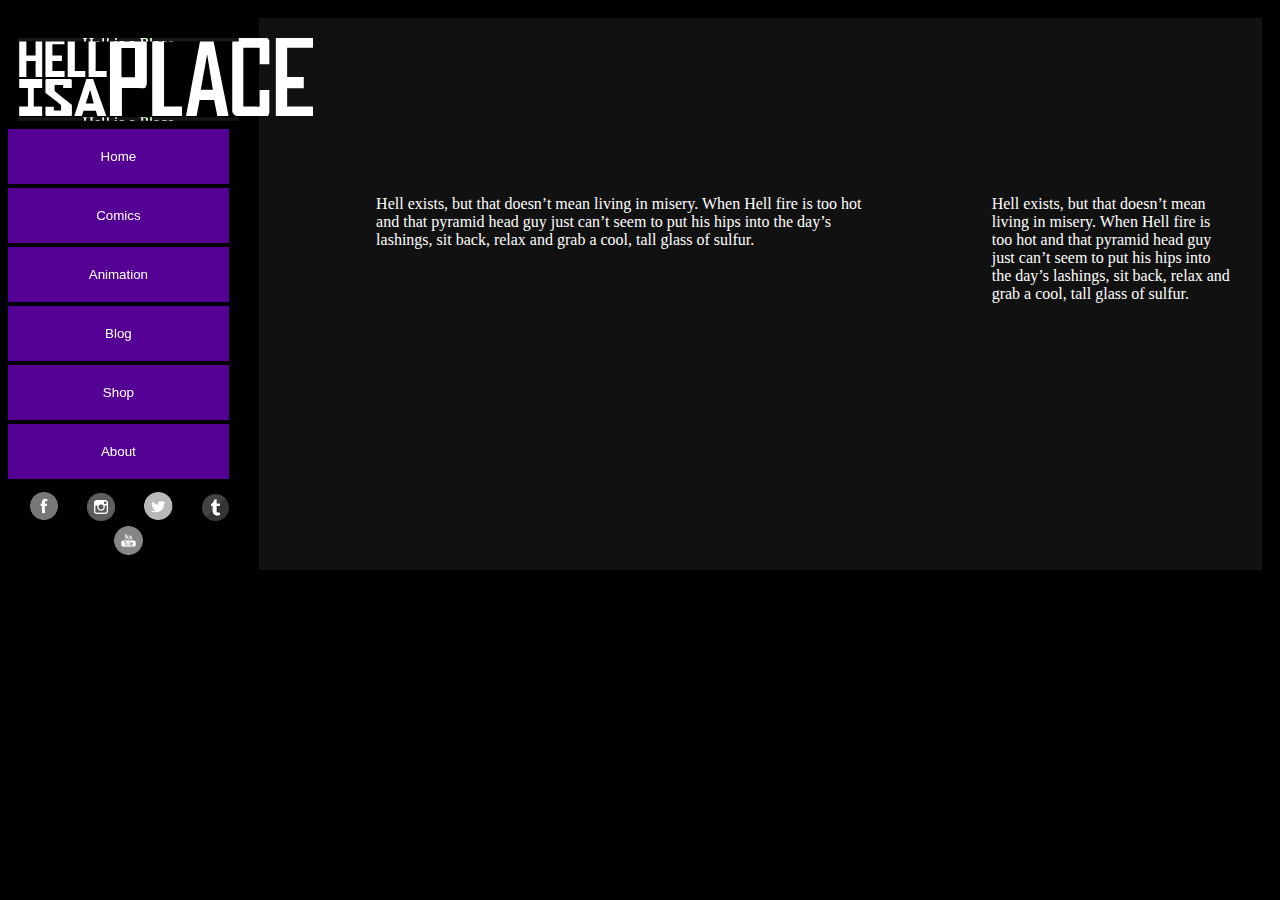
==== comics.html @ b9e6e54f "Building launch page, home and comics pages" ====
<!DOCTYPE HTML>
<html>
	<head>
		<meta charset="utf-8">
		<meta http-equiv="X-UA-Compatible" content="IE=edge">
		<title>Hell Is A Place</title>
        <!-- Link Grid CSS -->
		<link href="css/grid.css" rel="stylesheet" type="text/css">
        <!-- Link Custom Styling -->
        <link href="css/main.css" rel="stylesheet" type="text/css">
	</head>
	<body>
		<div class="container">
			<div class="row">
				<div id="nav" class="col-2">
					<div class="logoRow">
						<p class="flicker-letters" data-text="Hell is a Place"><img src="images/hiap-logo-white.svg"/></p>
					</div>
					<div class="buttonRow">
                        <a href="#"><button class="hvr-forward">Home</button></a>
					</div>
					<div class="buttonRow">
                        <a href="#"><button class="hvr-forward">Comics</button></a>
					</div>					
					<div class="buttonRow">
                        <a href="#"><button class="hvr-forward">Animation</button></a>
					</div>
					<div class="buttonRow">
                        <a href="#"><button class="hvr-forward">Blog</button></a>
					</div>
					<div class="buttonRow">
						<a href="#"><button class="hvr-forward">Shop</button></a>
					</div>
					<div class="buttonRow">
						<a href="#"><button class="hvr-forward">About</button></a>
					</div>
					<div class="socialMediaRow">
						<div class="icon"><img src="images/facebook.png"/></div>
						<div class="icon"><img src="images/instagram.png"/></div>
						<div class="icon"><img src="images/twitter.png"/></div>
						<div class="icon"><img src="images/tumblr.png"/></div>
						<div class="icon"><img src="images/youtube.png"/></div>
					</div>
				</div>
				<div id="main-content" class="col-8">
                    <div class="main-content-inner">
                        <div class="row">
                            <div class="col-7 col-offset-1">
                                Hell exists, but that doesn’t mean living in misery. When Hell fire is too hot and that pyramid head guy just can’t seem to put his hips into the day’s lashings, sit back, relax and grab a cool, tall glass of sulfur.
                            </div>
                             <div class="col-4 col-offset-1">
                                Hell exists, but that doesn’t mean living in misery. When Hell fire is too hot and that pyramid head guy just can’t seem to put his hips into the day’s lashings, sit back, relax and grab a cool, tall glass of sulfur.
                            </div>
                        </div>
                    </div>
				</div>
			</div>
		</div>
	</body>
</html>
---- css/grid.css ----
.row{
	width:100%;
	display:flex;
	padding:10px;
	padding-left: 0px;
}

.col-2{
	padding:10px;
	padding-left: 0px;
	content-align:left;
	width:20%;
}
.col-4 {
    padding:10px;
	width:30%;
}
.col-5 {
    padding:10px;
	width:40%;
}
.col-6 {
	padding:10px;
	width:50%;
}
.col-7 {
	padding:10px;
	width:60%;
}
.col-8{
	padding:10px;
	width:80%;
}

.col-offset-1 {
    margin-left: 10%
}

.col-offset-2 {
    margin-left: 20%
}
.col-offset-3 {
    margin-left: 30%
}
.col-offset-4 {
    margin-left: 40%
}
.col-offset-5 {
    margin-left: 50%
}
.col-offset-6 {
    margin-left: 60%
}
.col-offset-7 {
    margin-left: 70%
}
.col-offset-8 {
    margin-left: 80%
}
.col-offset-9 {
    margin-left: 90%
}

body{
	padding-left: 0px;
}

.buttonRow{
	padding:2px;
	padding-right: 20px;
	padding-left: 0px;
}

.logoRow{
	text-align: center;
	padding:10px;
}

.socialMediaRow{
	min-width: 100%;
	text-align: center;
	padding-top: 10px;
}
---- css/main.css ----
/* Fonts */
/* Color Variables */
/*Launch*/
@import url("https://fonts.googleapis.com/css?family=Bungee+Shade");
:root {
  --f-size: 15;
  --f-unit: 1vmin;
  --f: calc(var(--f-size) * var(--f-unit));
  --bg: #181717; }

*, *::after, *::before {
  box-sizing: border-box; }

#launch {
  font-family: 'Bungee Shade', cursive;
  font-size: var(--f);
  background-color: var(--bg);
  display: flex;
  min-height: 100vh;
  margin: 0;
  overflow: hidden; }

.flicker-letters {
  flex: 1;
  line-height: .75;
  margin: auto;
  color: #FFFFFF;
  text-align: center;
  transform: scaleX(var(--scale, 1));
  animation: glitch-p 11s infinite alternate; }
  .flicker-letters::before, .flicker-letters::after {
    --top: 0;
    --left: 0;
    --v-height: 30%;
    --n-tenth: calc(var(--f-size) * .1 * var(--top));
    --t-cut: calc(var(--n-tenth) / var(--f-size) * 100%);
    --b-cut: calc(var(--t-cut) + var(--v-height));
    content: attr(data-text);
    position: absolute;
    width: 100%;
    left: 0;
    text-align: center;
    transform: translateX(calc(var(--left) * 100%));
    filter: drop-shadow(0 0 transparent);
    text-shadow: calc(var(--left) * -3em) 0 0.02em lime, calc(var(--left) * -6em) 0 0.02em #ff00e1;
    background-color: var(--bg);
    clip-path: polygon(0% var(--t-cut), 100% var(--t-cut), 100% var(--b-cut), 0% var(--b-cut)); }
  .flicker-letters::before {
    animation: glitch-b 1.7s infinite alternate-reverse; }
  .flicker-letters::after {
    animation: glitch-a 3.1s infinite alternate; }

@keyframes glitch-p {
  17% {
    --scale: .87; }
  31% {
    --scale: 1.1; }
  37% {
    --scale: 1.3; }
  47% {
    --scale: .91; }
  87% {
    --scale: 1; } }
@keyframes glitch-a {
  10%,30%,50%,70%,90% {
    --top: 0;
    --left: 0; }
  0% {
    --v-height: 15%; }
  20% {
    --left: .005; }
  40% {
    --left: .01;
    --v-height: 20%;
    --top: 3; }
  60% {
    --left: .03;
    --v-height: 25%;
    --top: 6; }
  80% {
    --left: .07;
    --v-height: 5%;
    --top: 8; }
  100% {
    --left: .083;
    --v-height: 30%;
    --top: 1; } }
@keyframes glitch-b {
  10%,30%,50%,70%,90% {
    --top: 0;
    --left: 0; }
  0% {
    --v-height: 15%;
    --top: 10; }
  20% {
    --left: -.005; }
  40% {
    --left: -.01;
    --v-height: 17%;
    --top: 3; }
  60% {
    --left: -.03;
    --v-height: 35%;
    --top: 6; }
  80% {
    --left: -.07;
    --v-height: 5%;
    --top: 8; }
  100% {
    --left: -.083;
    --v-height: 30%;
    --top: 1; } }
body {
  background-color: #000000; }

/* NAVIGATION */
#nav {
  /* Hover Effects */
  /* Forward */ }
  #nav button {
    background-color: #540094;
    color: #FFFFFF;
    width: 100%;
    padding: 10px;
    padding-top: 20px;
    padding-bottom: 20px;
    border: none; }
  #nav .hvr-forward {
    display: inline-block;
    vertical-align: middle;
    -webkit-transform: perspective(1px) translateZ(0);
    transform: perspective(1px) translateZ(0);
    box-shadow: 0 0 1px transparent;
    -webkit-transition-duration: 0.3s;
    transition-duration: 0.3s;
    -webkit-transition-property: transform;
    transition-property: transform; }
  #nav .hvr-forward:hover, #nav .hvr-forward:focus, #nav .hvr-forward:active {
    -webkit-transform: translateX(8px);
    transform: translateX(8px); }

/* Main Content */
#main-content {
  color: #fff;
  background-color: #111111; }

.main-content-inner {
  margin-top: 15%; }

/* Social Media */
.icon {
  display: inline-block;
  filter: grayscale(100%); }
  .icon img {
    width: 55%; }

/*# sourceMappingURL=main.css.map */
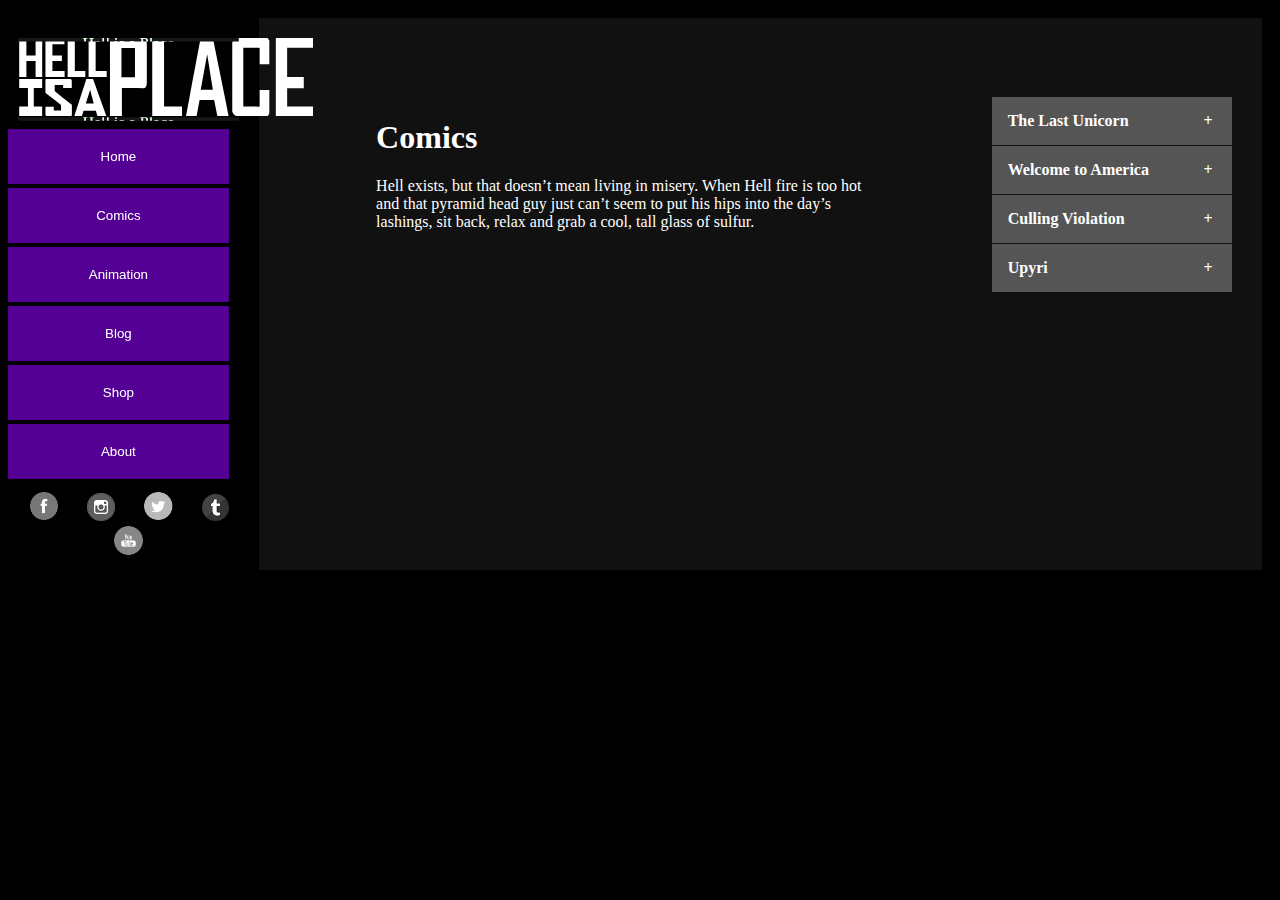
==== commit bf9c48b2: "Building out animations, comics and blog pages" ====
--- a/comics.html
+++ b/comics.html
@@ -46,10 +46,40 @@
                     <div class="main-content-inner">
                         <div class="row">
                             <div class="col-7 col-offset-1">
+                                <h1>Comics</h1>
                                 Hell exists, but that doesn’t mean living in misery. When Hell fire is too hot and that pyramid head guy just can’t seem to put his hips into the day’s lashings, sit back, relax and grab a cool, tall glass of sulfur.
                             </div>
-                             <div class="col-4 col-offset-1">
-                                Hell exists, but that doesn’t mean living in misery. When Hell fire is too hot and that pyramid head guy just can’t seem to put his hips into the day’s lashings, sit back, relax and grab a cool, tall glass of sulfur.
+                             <div id="comics-collection" class="col-4 col-offset-1">
+                                <div class="half">
+                                    <div class="tab">
+                                      <input id="tab-one" type="checkbox" name="tabs">
+                                      <label for="tab-one">The Last Unicorn</label>
+                                      <div class="tab-content">
+                                        <p>Lorem ipsum dolor sit amet, consectetur adipisicing elit. Tenetur, architecto, explicabo perferendis nostrum, maxime impedit atque odit sunt pariatur illo obcaecati soluta molestias iure facere dolorum adipisci eum? Saepe, itaque.</p>
+                                      </div>
+                                    </div>
+                                    <div class="tab">
+                                      <input id="tab-two" type="checkbox" name="tabs">
+                                      <label for="tab-two">Welcome to America</label>
+                                      <div class="tab-content">
+                                        <p>Lorem ipsum dolor sit amet, consectetur adipisicing elit. Tenetur, architecto, explicabo perferendis nostrum, maxime impedit atque odit sunt pariatur illo obcaecati soluta molestias iure facere dolorum adipisci eum? Saepe, itaque.</p>
+                                      </div>
+                                    </div>
+                                    <div class="tab">
+                                      <input id="tab-three" type="checkbox" name="tabs">
+                                      <label for="tab-three">Culling Violation</label>
+                                      <div class="tab-content">
+                                        <p>Lorem ipsum dolor sit amet, consectetur adipisicing elit. Tenetur, architecto, explicabo perferendis nostrum, maxime impedit atque odit sunt pariatur illo obcaecati soluta molestias iure facere dolorum adipisci eum? Saepe, itaque.</p>
+                                      </div>
+                                    </div>
+                                    <div class="tab">
+                                      <input id="tab-four" type="checkbox" name="tabs">
+                                      <label for="tab-four">Upyri</label>
+                                      <div class="tab-content">
+                                        <p>Lorem ipsum dolor sit amet, consectetur adipisicing elit. Tenetur, architecto, explicabo perferendis nostrum, maxime impedit atque odit sunt pariatur illo obcaecati soluta molestias iure facere dolorum adipisci eum? Saepe, itaque.</p>
+                                      </div>
+                                    </div>
+                                </div>
                             </div>
                         </div>
                     </div>
--- a/css/main.css
+++ b/css/main.css
@@ -145,7 +145,7 @@
   background-color: #111111; }
 
 .main-content-inner {
-  margin-top: 15%; }
+  margin-top: 5%; }
 
 /* Social Media */
 .icon {
@@ -154,4 +154,71 @@
   .icon img {
     width: 55%; }
 
+/*Comics Page*/
+#comics-collection {
+  margin-top: 0; }
+
+/* Comics Page Accordion Styles */
+.tab {
+  position: relative;
+  margin-bottom: 1px;
+  width: 100%;
+  color: #fff;
+  overflow: hidden; }
+
+input {
+  position: absolute;
+  opacity: 0;
+  z-index: -1; }
+
+label {
+  position: relative;
+  display: block;
+  padding: 0 0 0 1em;
+  background: #555555;
+  font-weight: bold;
+  line-height: 3;
+  cursor: pointer; }
+
+.tab-content {
+  max-height: 0;
+  overflow: hidden;
+  background: #666666;
+  -webkit-transition: max-height .35s;
+  -o-transition: max-height .35s;
+  transition: max-height .35s; }
+
+.tab-content p {
+  margin: 1em; }
+
+/* :checked */
+input:checked ~ .tab-content {
+  max-height: 10em; }
+
+/* Icon */
+label::after {
+  position: absolute;
+  right: 0;
+  top: 0;
+  display: block;
+  width: 3em;
+  height: 3em;
+  line-height: 3;
+  text-align: center;
+  -webkit-transition: all .35s;
+  -o-transition: all .35s;
+  transition: all .35s; }
+
+input[type=checkbox] + label::after {
+  content: "+"; }
+
+input[type=radio] + label::after {
+  content: "\25BC"; }
+
+input[type=checkbox]:checked + label::after {
+  transform: rotate(315deg); }
+
+input[type=radio]:checked + label::after {
+  transform: rotateX(180deg); }
+
 /*# sourceMappingURL=main.css.map */
